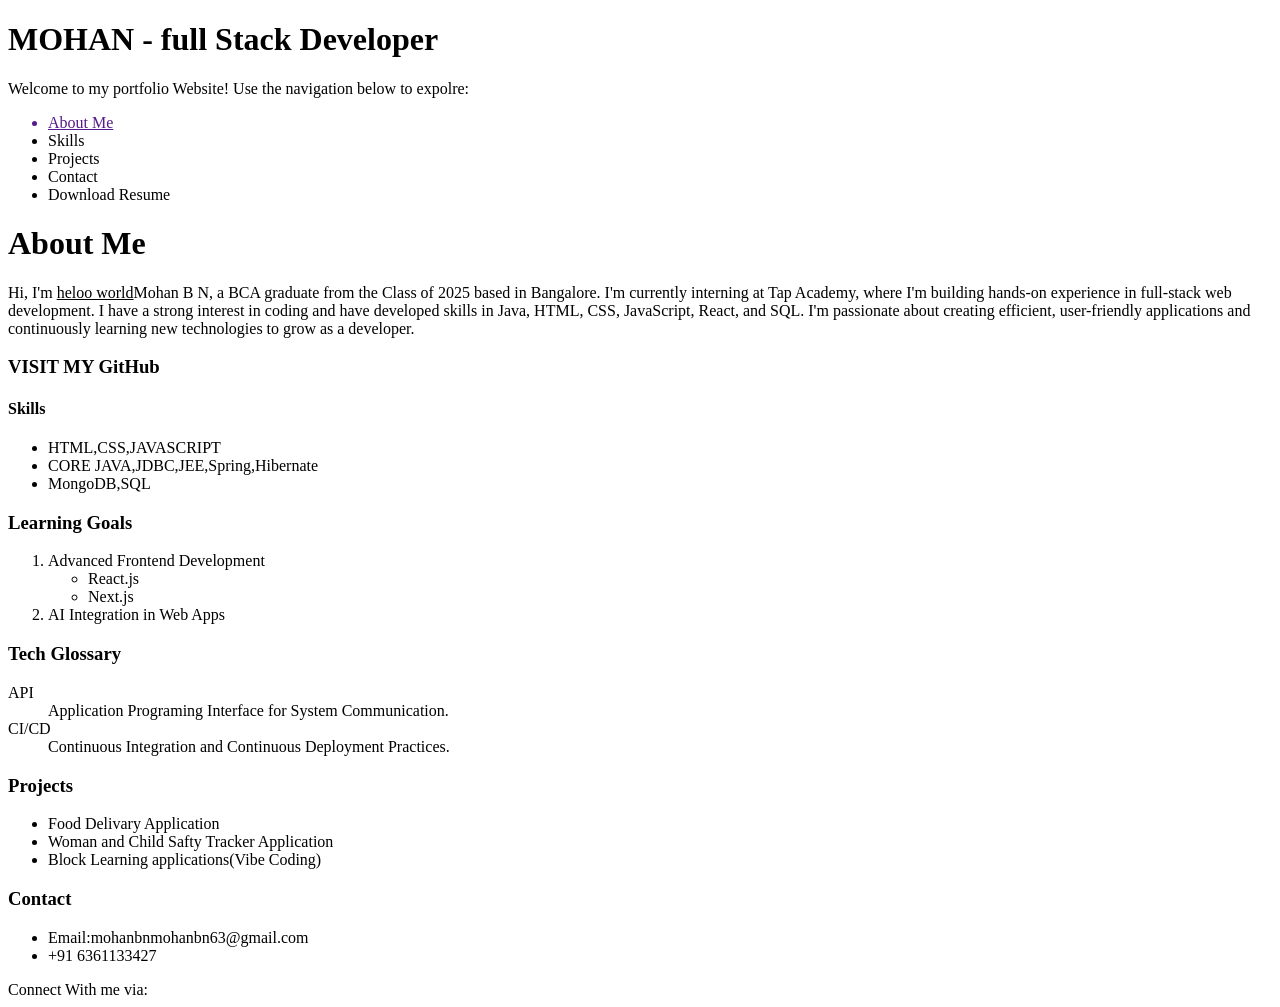
==== basicportfolio.html @ 0bcbb88e "Add files via upload" ====
<!DOCTYPE html>
<html lang="en">
  <head>
    <meta charset="UTF-8" />
    <meta name="viewport" content="width=device-width, initial-scale=1.0" />
    <title>my portfolio</title>
    <link rel="icon" href="/mini projecct/images.jpg" />
  </head>
  <body>
    <h1>MOHAN - full Stack Developer</h1>
    <p>Welcome to my portfolio Website! Use the navigation below to expolre:</p>
    <ul>
      <a href=""><li>About Me</li></a>
      <li>Skills</li>
      <li>Projects</li>
      <li>Contact</li>
      <li>Download Resume</li>
    </ul>

    <h1>About Me</h1>
    <p>
      Hi, I'm <ins>heloo world</ins>Mohan B N, a BCA graduate from the Class of
      2025 based in Bangalore. I'm currently interning at Tap Academy, where I'm
      building hands-on experience in full-stack web development. I have a
      strong interest in coding and have developed skills in Java, HTML, CSS,
      JavaScript, React, and SQL. I'm passionate about creating efficient,
      user-friendly applications and continuously learning new technologies to
      grow as a developer.
    </p>
    <h3>VISIT MY GitHub</h3>
    <h4>Skills</h4>
    <ul>
      <li>HTML,CSS,JAVASCRIPT</li>
      <li>CORE JAVA,JDBC,JEE,Spring,Hibernate</li>
      <li>MongoDB,SQL</li>
    </ul>
    <h3>Learning Goals</h3>
    <ol>
      <li>
        Advanced Frontend Development
        <ul>
          <li>React.js</li>
          <li>Next.js</li>
        </ul>
      </li>
      <li>AI Integration in Web Apps</li>
    </ol>
    <h3>Tech Glossary</h3>
    <dl>
      <dt>API</dt>
      <dd>Application Programing Interface for System Communication.</dd>
      <dt>CI/CD</dt>
      <dd>Continuous Integration and Continuous Deployment Practices.</dd>
    </dl>
    <h3>Projects</h3>
    <ul>
      <li>Food Delivary Application</li>
      <li>Woman and Child Safty Tracker Application</li>
      <li>Block Learning applications(Vibe Coding)</li>
    </ul>
    <h3>Contact</h3>
    <ul>
      <li>Email:mohanbnmohanbn63@gmail.com</li>
      <li>+91 6361133427</li>
    </ul>
    <span>Connect With me via: </span>
    <a href=""><img src="" alt="" /></a>
    <a href=""><img src="" alt="" /></a>
    <a href=""><img src="" alt="" /></a>
  </body>
</html>
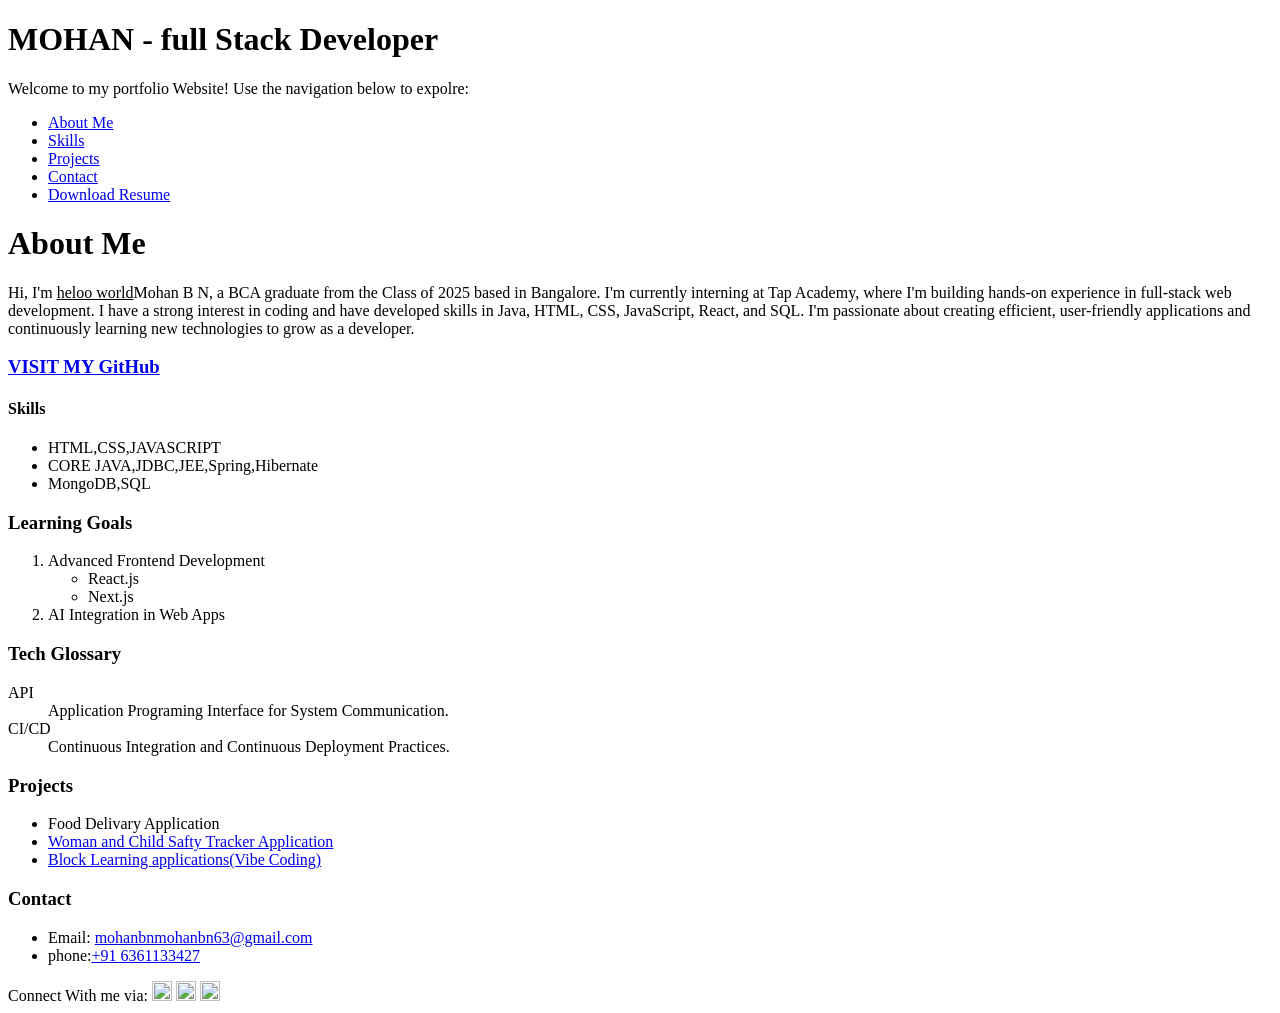
==== commit c55140c6: "basicportfolio.html" ====
--- a/basicportfolio.html
+++ b/basicportfolio.html
@@ -5,19 +5,28 @@
     <meta name="viewport" content="width=device-width, initial-scale=1.0" />
     <title>my portfolio</title>
     <link rel="icon" href="/mini projecct/images.jpg" />
+    <style>
+      html {
+        scroll-behavior: smooth;
+      }
+    </style>
   </head>
   <body>
     <h1>MOHAN - full Stack Developer</h1>
     <p>Welcome to my portfolio Website! Use the navigation below to expolre:</p>
     <ul>
-      <a href=""><li>About Me</li></a>
-      <li>Skills</li>
-      <li>Projects</li>
-      <li>Contact</li>
-      <li>Download Resume</li>
+      <li><a href="#abme">About Me</a></li>
+      <li><a href="#skill">Skills</a></li>
+      <li><a href="#proj">Projects</a></li>
+      <li><a href="#cont">Contact</a></li>
+      <li>
+        <a href="/basicportfolio/Mohanresume11 (1).pdf" download
+          >Download Resume</a
+        >
+      </li>
     </ul>
 
-    <h1>About Me</h1>
+    <h1 id="abme">About Me</h1>
     <p>
       Hi, I'm <ins>heloo world</ins>Mohan B N, a BCA graduate from the Class of
       2025 based in Bangalore. I'm currently interning at Tap Academy, where I'm
@@ -27,8 +36,12 @@
       user-friendly applications and continuously learning new technologies to
       grow as a developer.
     </p>
-    <h3>VISIT MY GitHub</h3>
-    <h4>Skills</h4>
+    <h3>
+      <a href="https://github.com/MohanBnGowda?tab=repositories"
+        >VISIT MY GitHub</a
+      >
+    </h3>
+    <h4 id="skill">Skills</h4>
     <ul>
       <li>HTML,CSS,JAVASCRIPT</li>
       <li>CORE JAVA,JDBC,JEE,Spring,Hibernate</li>
@@ -52,20 +65,51 @@
       <dt>CI/CD</dt>
       <dd>Continuous Integration and Continuous Deployment Practices.</dd>
     </dl>
-    <h3>Projects</h3>
+    <h3 id="proj">Projects</h3>
     <ul>
       <li>Food Delivary Application</li>
-      <li>Woman and Child Safty Tracker Application</li>
-      <li>Block Learning applications(Vibe Coding)</li>
+      <li>
+        <a href="https://silent-signal-secure.lovable.app"
+          >Woman and Child Safty Tracker Application</a
+        >
+      </li>
+      <li>
+        <a href="https://blackskill-academy-glow.lovable.app"
+          >Block Learning applications(Vibe Coding)</a
+        >
+      </li>
     </ul>
-    <h3>Contact</h3>
+    <h3 id="cont">Contact</h3>
     <ul>
-      <li>Email:mohanbnmohanbn63@gmail.com</li>
-      <li>+91 6361133427</li>
+      <li>
+        Email:
+        <a href="mailto:mohanbnmohanbn63@gmail.com"
+          >mohanbnmohanbn63@gmail.com</a
+        >
+      </li>
+      <li>phone:<a href="tel:+91 636113342">+91 6361133427</a></li>
     </ul>
     <span>Connect With me via: </span>
-    <a href=""><img src="" alt="" /></a>
-    <a href=""><img src="" alt="" /></a>
-    <a href=""><img src="" alt="" /></a>
+    <a href="https://www.linkedin.com/in/mohan-bn-738169344/"
+      ><img
+        src="https://cdn-icons-png.flaticon.com/128/1051/1051333.png"
+        alt=""
+        width="20px"
+        height="20px"
+    /></a>
+    <a href="https://github.com/MohanBnGowda?tab=repositories"
+      ><img
+        src="https://cdn-icons-png.flaticon.com/128/3955/3955024.png"
+        alt=""
+        width="20px"
+        height="20px"
+    /></a>
+    <a href="https://github.com/MohanBnGowda?tab=repositories" target="_blank"
+      ><img
+        src="https://cdn-icons-png.flaticon.com/128/2111/2111432.png"
+        alt=""
+        width="20px"
+        height="20px"
+    /></a>
   </body>
 </html>
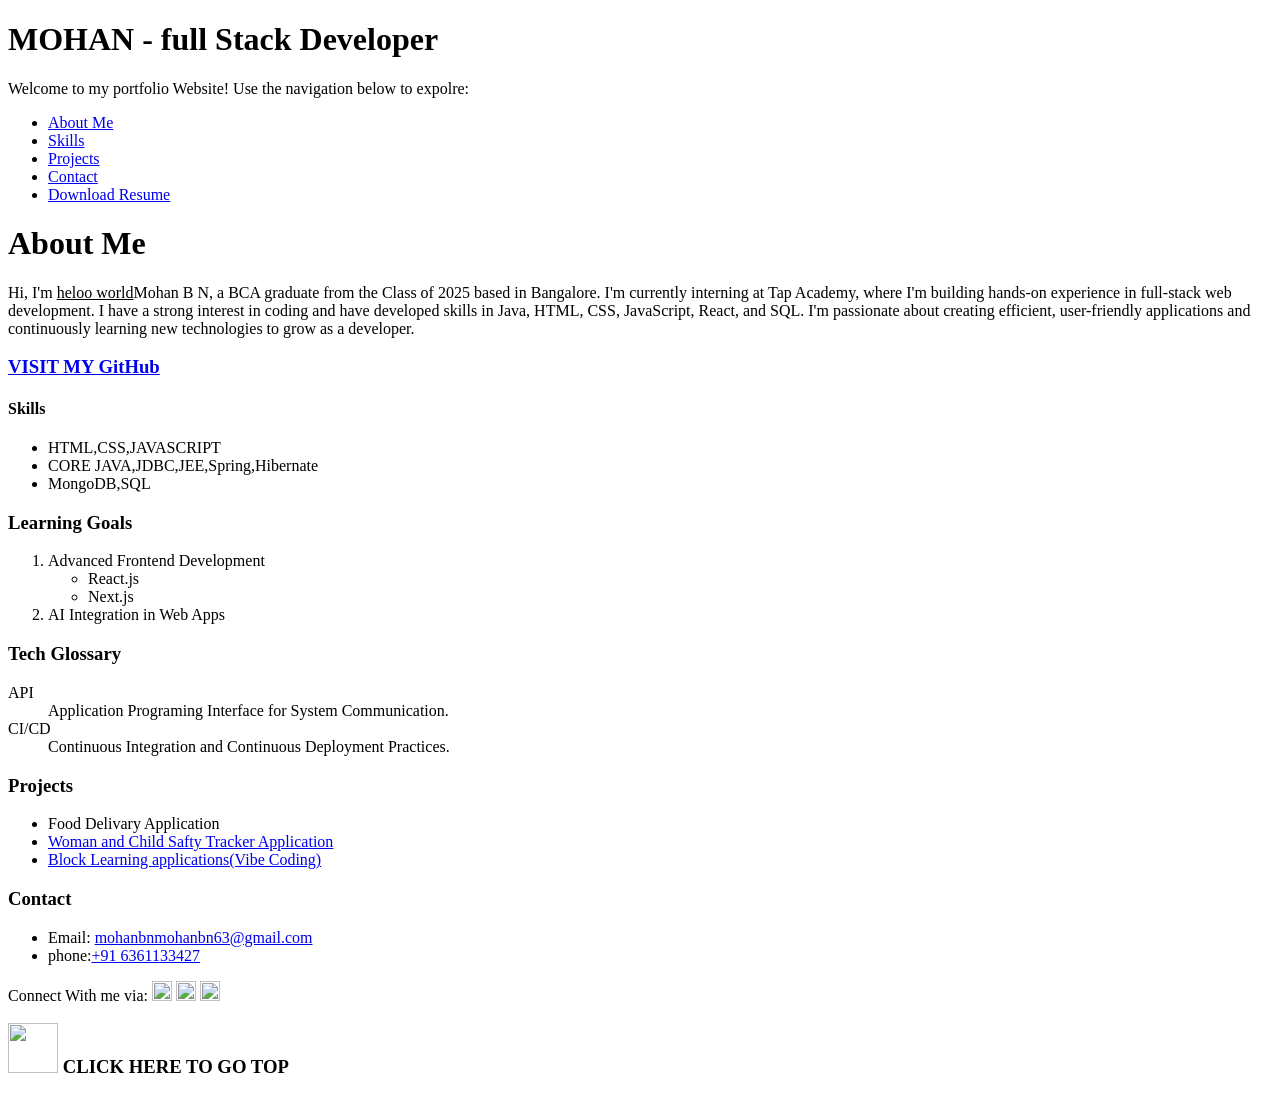
==== commit f95a66d5: "basicportfolio.html" ====
--- a/basicportfolio.html
+++ b/basicportfolio.html
@@ -109,7 +109,17 @@
         src="https://cdn-icons-png.flaticon.com/128/2111/2111432.png"
         alt=""
         width="20px"
-        height="20px"
-    /></a>
+        height="20px" /></a
+    ><br />
+    <h3>  
+      <a href="#top"
+        ><img
+          src="https://cdn-icons-png.flaticon.com/128/4196/4196777.png"
+          alt=""
+          width="50px"
+          height="50px"
+      /></a>
+      CLICK HERE TO GO TOP
+    </h3>
   </body>
 </html>
